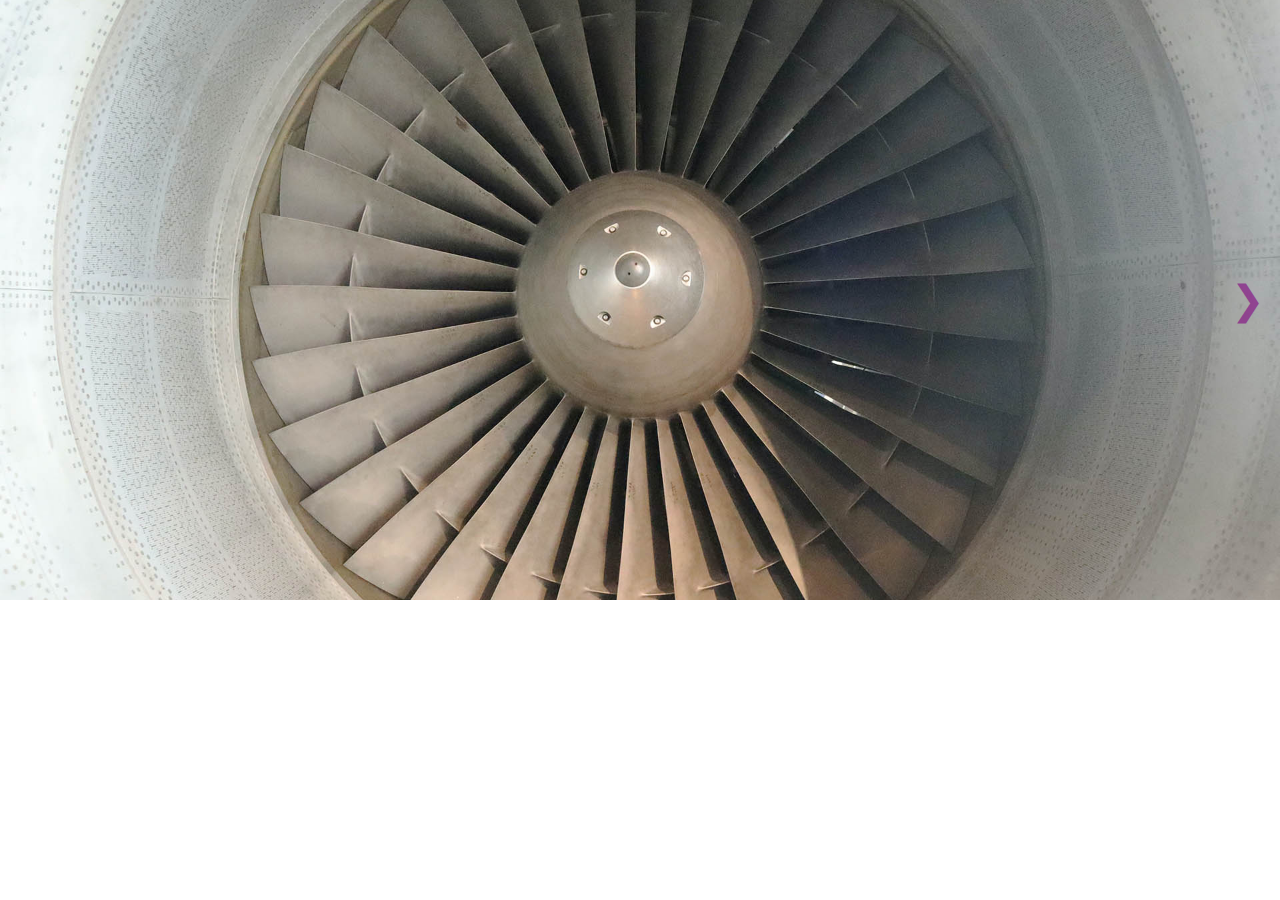
==== final/index.html @ bbafb58f "carousel ready" ====
<!DOCTYPE html>
<html lang="en">
    <head>
        <meta charset="UTF-8" />
        <meta name="viewport" content="width=device-width, initial-scale=1.0" />
        <link rel="stylesheet" href="style.css" />
        <script src="script.js" defer></script>
        <title>My Carousel</title>
    </head>
    <body>
        <section class="banner">
            <div class="slider">
                <img src="img/img-1.jpg" />
                <img src="img/img-2.jpg" />
                <img src="img/img-3.jpg" />
                <span id="prev">&#10094;</span>
                <span id="next">&#10095;</span>
            </div>
        </section>
    </body>
</html>
---- final/style.css ----
:root {
    --chevron-size: 40px;
    --chevron-color: purple;
}

* {
    box-sizing: border-box;
    margin: 0;
    padding: 0;
}

.banner {
    position: relative;
}
.slider {
    display: flex;
    scroll-snap-type: x mandatory;
    scroll-behavior: smooth;
    height: 600px;
    overflow: hidden;
}

.banner img {
    object-fit: cover;
    object-position: center;
    min-width: 100%;
    height: 100%;
    scroll-snap-align: start;
}

#prev,
#next {
    position: absolute;
    top: 50%;
    transform: translate(0, -50%);
    font-size: var(--chevron-size);
    padding: 15px;
    color: var(--chevron-color);
    cursor: pointer;
    transition: 0.1s;
    user-select: none;
    text-decoration: none;
    opacity: 0.6;
}

#next {
    right: 0;
}
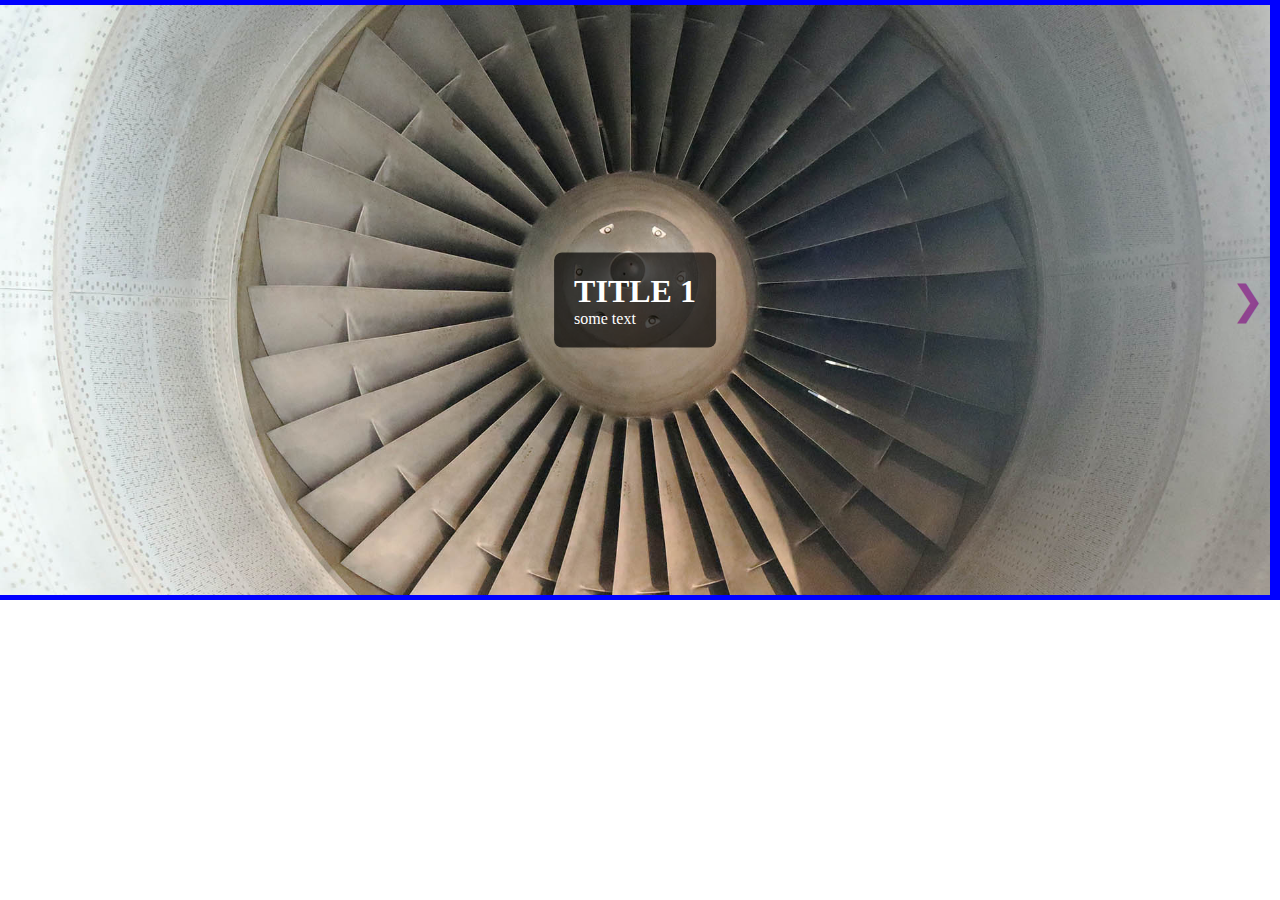
==== commit 97281e5c: "Added Container to slides" ====
--- a/final/index.html
+++ b/final/index.html
@@ -9,10 +9,32 @@
     </head>
     <body>
         <section class="banner">
+            <link rel="stylesheet" href="/css/banner.css" />
+            <script src="js/banner.js" defer></script>
             <div class="slider">
-                <img src="img/img-1.jpg" />
-                <img src="img/img-2.jpg" />
-                <img src="img/img-3.jpg" />
+                <div class="slide-container">
+                    <img src="img/img-1.jpg" />
+                    <div class="content">
+                        <h1>TITLE 1</h1>
+                        <p>some text</p>
+                    </div>
+                </div>
+                <div class="slide-container">
+                    <img src="img/img-2.jpg" />
+                    <div class="content">
+                        <h1>TITLE 2</h1>
+                        <p>some text</p>
+                    </div>
+                </div>
+                <div class="slide-container">
+                    <img src="img/img-3.jpg" />
+                    <div class="content">
+                        <h1>TITLE 3</h1>
+                        <p>some text</p>
+                    </div>
+                </div>
+            </div>
+            <div class="controls">
                 <span id="prev">&#10094;</span>
                 <span id="next">&#10095;</span>
             </div>
--- a/final/style.css
+++ b/final/style.css
@@ -1,12 +1,12 @@
-:root {
-    --chevron-size: 40px;
-    --chevron-color: purple;
-}
-
 * {
     box-sizing: border-box;
     margin: 0;
     padding: 0;
+}
+
+:root {
+    --chevron-size: 40px;
+    --chevron-color: purple;
 }
 
 .banner {
@@ -20,10 +20,27 @@
     overflow: hidden;
 }
 
+.slide-container {
+    min-width: 100%;
+    border: 5px solid blue;
+    position: relative;
+}
+
+.slide-container .content {
+    position: absolute;
+    top: 50%;
+    left: 50%;
+    transform: translate(-50%, -50%);
+    background-color: rgba(0, 0, 0, 0.6901960784);
+    padding: 20px;
+    color: white;
+    border-radius: 8px;
+}
+
 .banner img {
     object-fit: cover;
     object-position: center;
-    min-width: 100%;
+    width: 100%;
     height: 100%;
     scroll-snap-align: start;
 }
